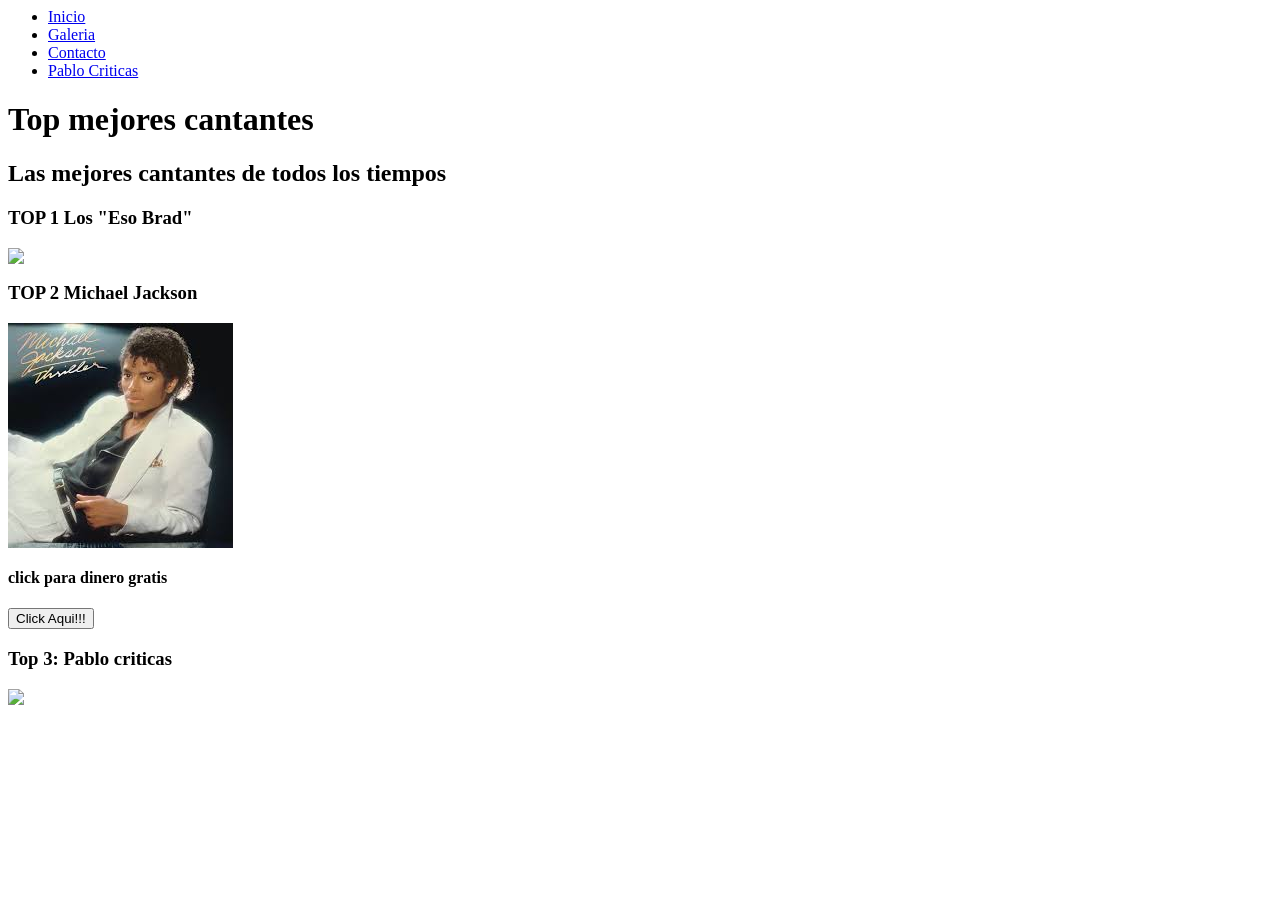
==== HTML/index.html @ 331ea69b "Add files via upload Se agrego la carpeta HTML que contiene el index.HTML" ====
<html>
    <head> 
        <meta charset=UTF-8>
        <title>
            mi primera pag
        </title> 
        <link rel="stylesheet" href="../CSS/stile.css">
     </head>
    <body>  

        <nav>
            <ul>
                <li>
                    <a href="#" > Inicio</a>
                </li>
                <li>
                    <a href="#">Galeria</a>
                </li>
                <li>
                    <a href="#">Contacto</a>
                </li>
                <li>
                    <a href="https://www.youtube.com/watch?v=ScjMLHwmkuk">Pablo Criticas</a>
                </li>
            </ul>
        </nav>
        <h1>Top mejores cantantes</h1>
        <h2>Las mejores cantantes de todos los tiempos</h2>
        <h3>TOP 1 Los "Eso Brad"</h3>
        <img id="brad"  src="../IMAGENES/los eso brad.jfif">
        <h3>TOP 2 Michael Jackson</h3>
        <img id="Michael_Jackson"  src="[data-uri]">
        <h4>click para dinero gratis</h4>
        <button id="botoncito">Click Aqui!!!</button>
        <h3>Top 3: Pablo criticas</h3>
        <img id="pablo" src="../IMAGENES/criticas.jfif">

        <script src="../JAVASCRIPT/Script.js"></script>
    </body>
    <footer>    </footer>
</html>
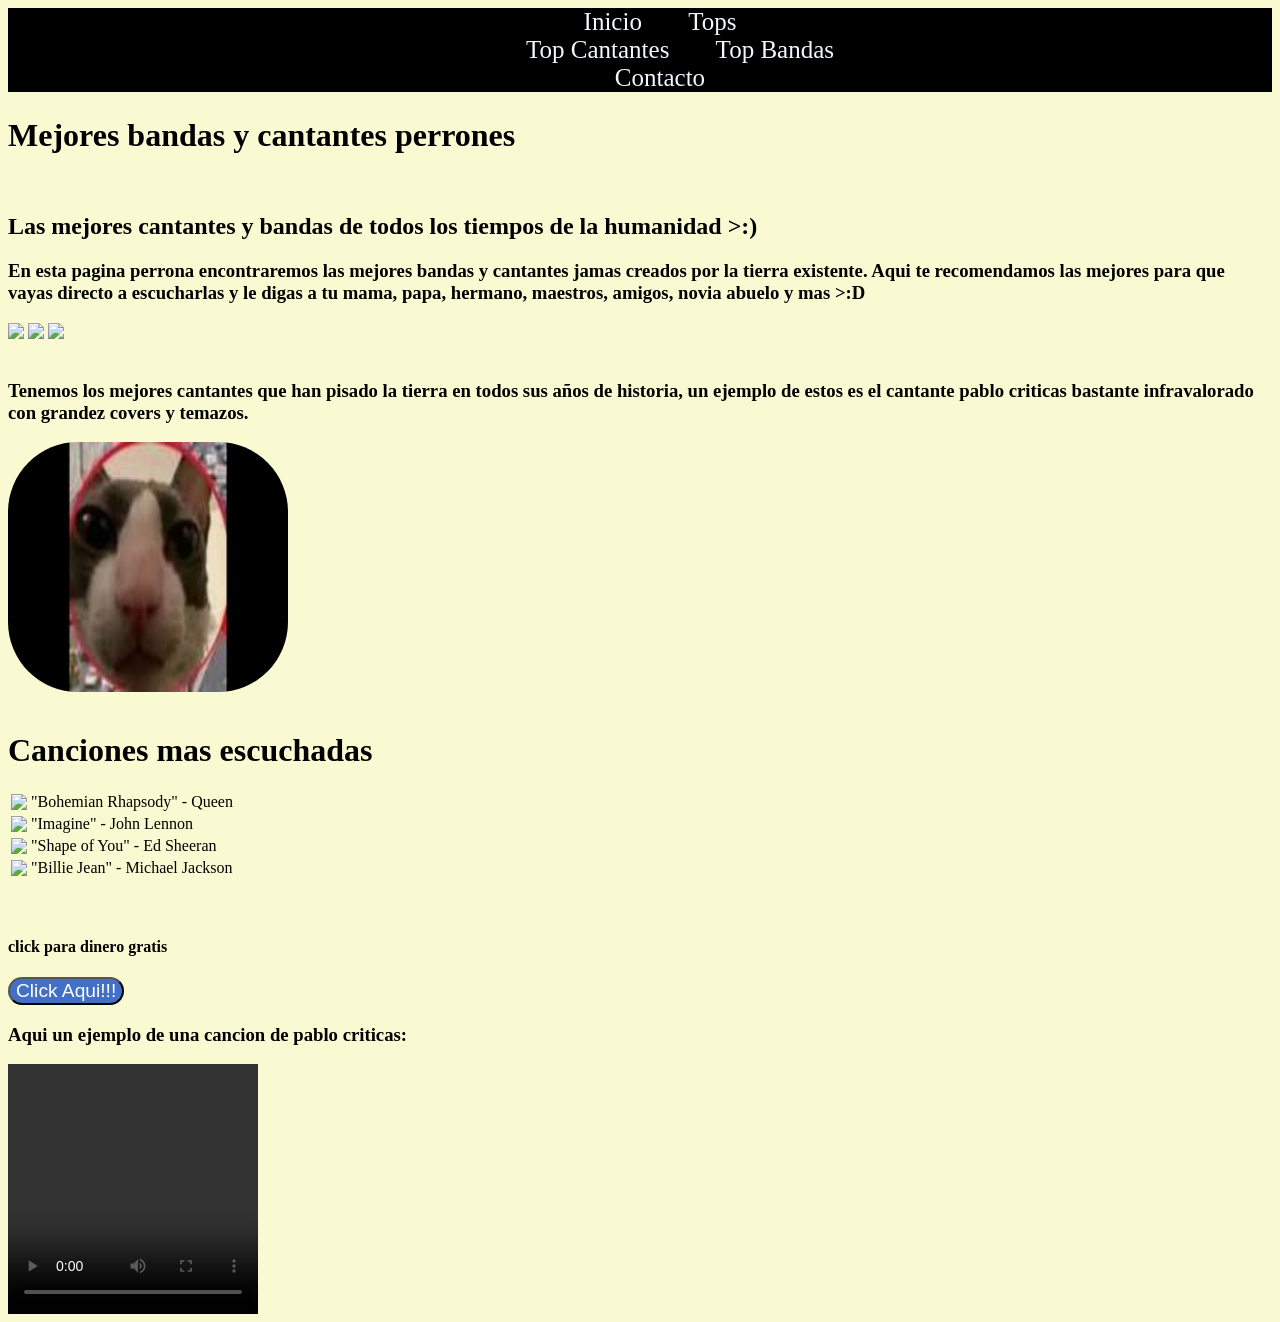
==== commit ae4f91c7: "Se agregaron los index de 4 paginas" ====
--- a/HTML/index.html
+++ b/HTML/index.html
@@ -2,7 +2,7 @@
     <head> 
         <meta charset=UTF-8>
         <title>
-            mi primera pag
+            Pagina de cantantes y bandas perronas
         </title> 
         <link rel="stylesheet" href="../CSS/stile.css">
      </head>
@@ -11,31 +11,70 @@
         <nav>
             <ul>
                 <li>
-                    <a href="#" > Inicio</a>
+                    <a href="index.html" > Inicio</a>
+                </li>
+                <li class="opcion-submenu">
+                    <a href="#">Tops</a>
+                    <ul class="submenu">
+                        <li> <a href="index2.html">Top Cantantes</a></li>
+                        <li> <a href="index3.html">Top Bandas</a></li>
+                    </ul>
                 </li>
                 <li>
-                    <a href="#">Galeria</a>
-                </li>
-                <li>
-                    <a href="#">Contacto</a>
-                </li>
-                <li>
-                    <a href="https://www.youtube.com/watch?v=ScjMLHwmkuk">Pablo Criticas</a>
+                    <a href="index4.html">Contacto</a>
                 </li>
             </ul>
         </nav>
-        <h1>Top mejores cantantes</h1>
-        <h2>Las mejores cantantes de todos los tiempos</h2>
-        <h3>TOP 1 Los "Eso Brad"</h3>
-        <img id="brad"  src="../IMAGENES/los eso brad.jfif">
-        <h3>TOP 2 Michael Jackson</h3>
-        <img id="Michael_Jackson"  src="[data-uri]">
+        <h1>Mejores bandas y cantantes perrones</h1>
+        <br>
+        <h2>Las mejores cantantes y bandas de todos los tiempos de la humanidad >:)</h2>
+        <h3>En esta pagina perrona encontraremos las mejores bandas y cantantes jamas creados por la tierra existente. Aqui te recomendamos las mejores para que vayas directo a escucharlas y le digas a tu mama, papa, hermano, maestros, amigos, novia abuelo y mas >:D</h3>
+
+        <section id="galeria">
+            <div class="imageness">
+                <img id="rock"  src="../IMAGENES/bandas de rock.jfif">
+                <img id="cantan" src="../IMAGENES/cantantes.jfif">
+                <img id="cant" src="../IMAGENES/cant.jfif">
+            </div>
+        </section>
+       <br>
+        <h3>Tenemos los mejores cantantes que han pisado la tierra en todos sus años de historia, un ejemplo de estos es el cantante pablo criticas bastante infravalorado con grandez covers y temazos.</h3>
+        <img id="pablo" src="../IMAGENES/criticas.jfif">
+        <br>
+        <br>
+
+        <h1>Canciones mas escuchadas</h1>
+        <table  class="tabla imagenes">
+            <tbody>
+                <tr>
+                    <td><img src="../IMAGENES/boheiman.jfif"></td>
+                    <td>"Bohemian Rhapsody" - Queen</td>
+                </tr>
+                <tr>
+                    <td><img src="../IMAGENES/imagine.jfif"></td>
+                    <td>"Imagine" - John Lennon</td>
+                </tr>
+                <tr>
+                    <td><img src="../IMAGENES/shape.jfif"></td>
+                    <td>"Shape of You" - Ed Sheeran</td>
+                </tr>
+                <tr>
+                    <td><img src="../IMAGENES/jean.jfif"></td>
+                    <td>"Billie Jean" - Michael Jackson</td>
+                </tr>
+            </tbody>
+        </table>
+        <br>
+        <br>
+
         <h4>click para dinero gratis</h4>
         <button id="botoncito">Click Aqui!!!</button>
-        <h3>Top 3: Pablo criticas</h3>
-        <img id="pablo" src="../IMAGENES/criticas.jfif">
+        <script src="../JAVASCRIPT/Script.js"></script>
 
-        <script src="../JAVASCRIPT/Script.js"></script>
+        <h3>Aqui un ejemplo de una cancion de pablo criticas:</h3>
+        <video width="250px" height="250px" controls>
+            <source src="../IMAGENES/Me voy (cover con IA cantada por Pablo Críticas).mp4">
+        </video>
     </body>
     <footer>    </footer>
 </html>
--- a/CSS/stile.css
+++ b/CSS/stile.css
@@ -0,0 +1,52 @@
+body{
+    background-color: lightgoldenrodyellow;
+}
+#brad{
+    width: 300px;
+    height: 300pxpx;
+    border-radius: 81px;
+}
+#Michael_Jackson{
+    width: 300px;
+    height: 300px;
+    border-radius: 81px;
+}
+#botoncito{
+    color: rgb(255, 255, 255);
+    background:rgb(66, 112, 199);
+    font-family: Arial;
+    font-size: larger;
+    border-radius: 5cap;
+}
+#botoncito:hover{
+    background-color:rgb(159, 188, 241);
+}
+
+#pablo{
+    width: 280px;
+    height: 250px;
+    border-radius: 70px;
+}
+
+nav{
+    background-color: rgb(0, 0, 0);
+    color:rgb(255, 255, 255);
+    text-align: center;
+    font-family: 'Times New Roman', Times, serif;
+    font-size: 25px;
+}
+li{
+    list-style: none;
+}
+nav ul li {
+    display: inline;
+}
+
+a{
+    color: aliceblue;
+    text-decoration: none;
+}
+
+nav ul li a{
+    padding: 20px;
+}
